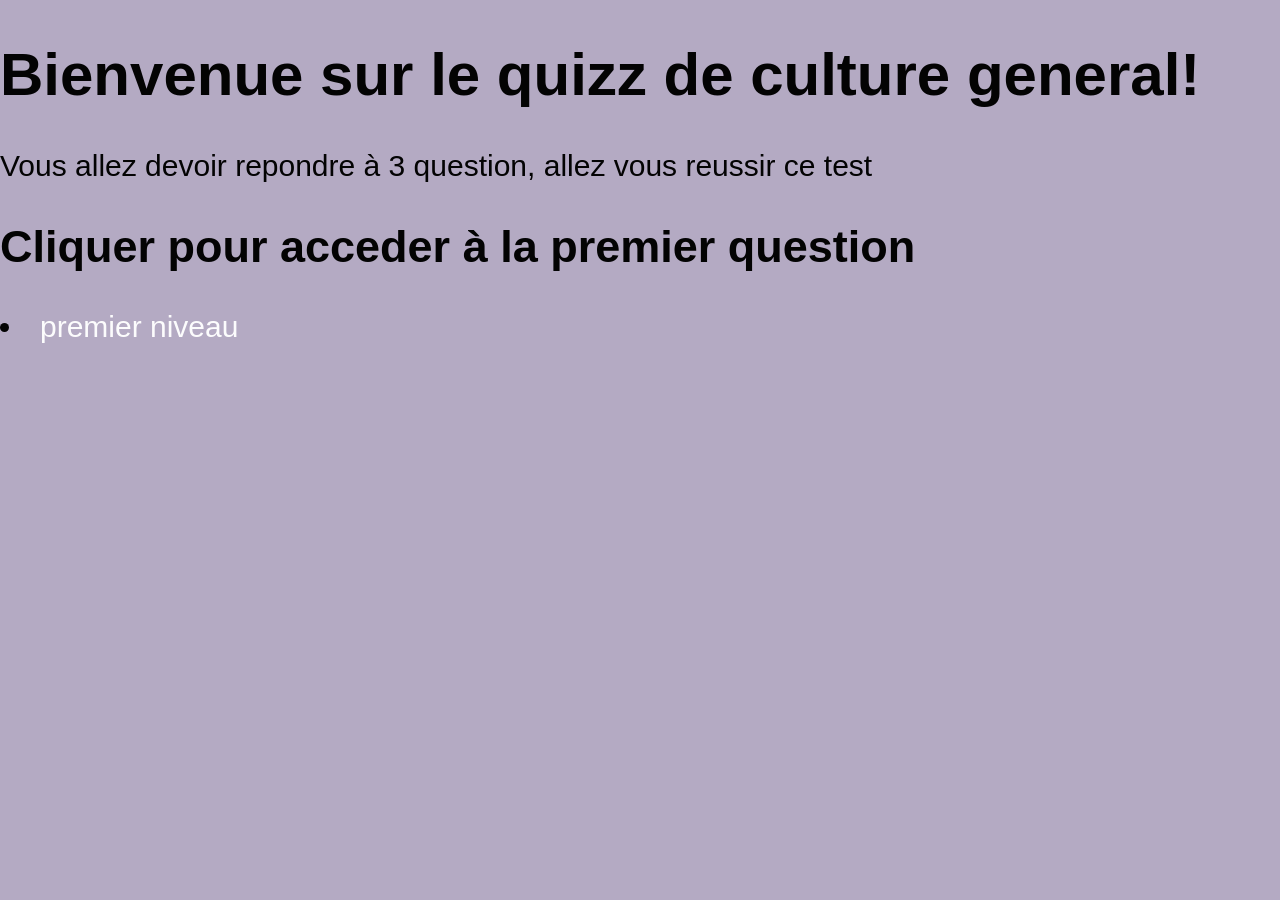
==== index.html @ 25270f2d "ehehehehe" ====
<!DOCTYPE html>
<html lang="en">
<head>
    <h1>Bienvenue sur le quizz de culture general!</h1>
    <meta charset="UTF-8">
    <meta name="viewport" content="width=device-width, initial-scale=1.0">
    <title>Document</title>
    <link rel="stylesheet" href="style.css">
</head>
<body>
    <main> Vous allez devoir repondre à 3 question, allez vous reussir ce test </main>
    <section>
        <h2> Cliquer pour acceder à la premier question</h2>
        <li class="lien"><a href="Question1.html">premier niveau</a></li> 
            
    </section>
    <script src="script.js"></script>
</body>
</html>
---- style.css ----
body {
    font-family: Arial, sans-serif;
    background-color: rgba(61, 34, 99, 0.384);
    color: rgb(3, 3, 3);
    margin: 0;
    font-size: 30px
}

.container {
    max-width: 960px;
    margin: 0 auto;
}


header {
    display: flex;
    justify-content: space-between; 
    align-items: center;    
    padding: 1rem 2rem;
    background-color: rgb(230, 227, 198);
}


.lien a {
    text-decoration: none;
    color: rgba(255, 255, 255, 0.959);
}


input[type="submit"]:hover {
    transition: rgb(9, 255, 0)
}

.vert {
    background-color: green;
    color: white;
}

button {
    background-color: #000000; 
    color: rgb(190, 174, 174);
    border: none;
    padding: 10px 20px;
    cursor: pointer;
    transition: background-color 0.3s ease;
}

button:hover {
    background-color: #948c8c; 
}

.rouge {
    background-color: rgb(252, 0, 0);
    color: white;
}
.container {
    display: flex;
    flex-direction: column;
    align-items: center; 
    justify-content: center; 
    height: 100vh; 
    gap: 30px; 
}
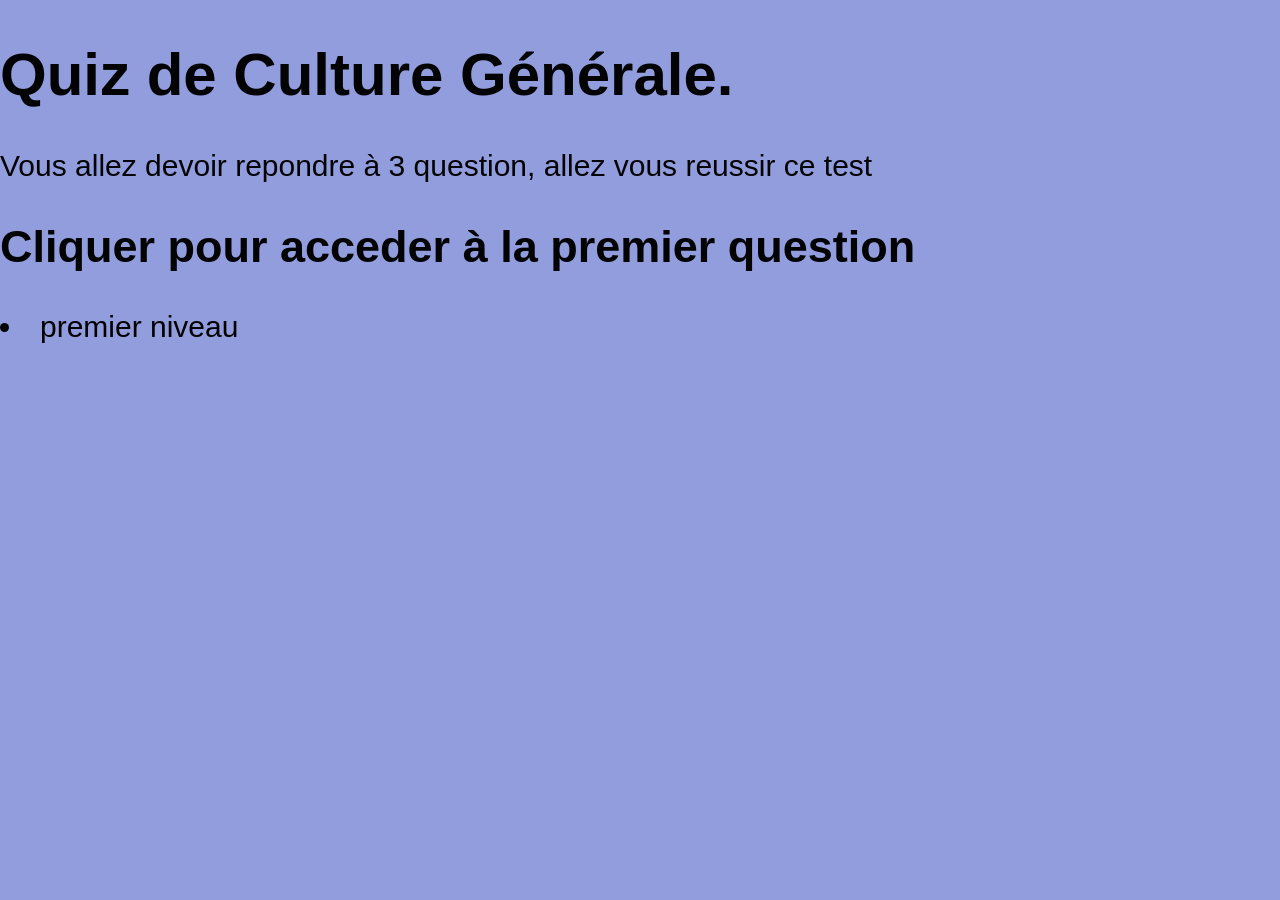
==== commit e22987ba: "rfgfguyfgduyfgdufhefh_rgfdgfdvdfvdfvfdoeg" ====
--- a/index.html
+++ b/index.html
@@ -1,7 +1,7 @@
 <!DOCTYPE html>
 <html lang="en">
 <head>
-    <h1>Bienvenue sur le quizz de culture general!</h1>
+    <h1>Quiz de Culture Générale.</h1>
     <meta charset="UTF-8">
     <meta name="viewport" content="width=device-width, initial-scale=1.0">
     <title>Document</title>
--- a/style.css
+++ b/style.css
@@ -1,6 +1,6 @@
 body {
     font-family: Arial, sans-serif;
-    background-color: rgba(61, 34, 99, 0.384);
+    background-color: rgba(109, 124, 212, 0.747);
     color: rgb(3, 3, 3);
     margin: 0;
     font-size: 30px
@@ -21,10 +21,7 @@
 }
 
 
-.lien a {
-    text-decoration: none;
-    color: rgba(255, 255, 255, 0.959);
-}
+
 
 
 input[type="submit"]:hover {
@@ -36,23 +33,29 @@
     color: white;
 }
 
+.rouge {
+    background-color: rgb(252, 0, 0);
+    color: white;
+}
+
 button {
-    background-color: #000000; 
-    color: rgb(190, 174, 174);
+    background-color: #adaaaa; 
+    color: rgb(0, 0, 0);
     border: none;
     padding: 10px 20px;
     cursor: pointer;
     transition: background-color 0.3s ease;
+}
+ 
+.cache {
+    display: none;
 }
 
 button:hover {
     background-color: #948c8c; 
 }
 
-.rouge {
-    background-color: rgb(252, 0, 0);
-    color: white;
-}
+
 .container {
     display: flex;
     flex-direction: column;
@@ -61,3 +64,9 @@
     height: 100vh; 
     gap: 30px; 
 }
+
+
+.lien a {
+    text-decoration: none;
+    color: rgb(0, 0, 0);
+}
